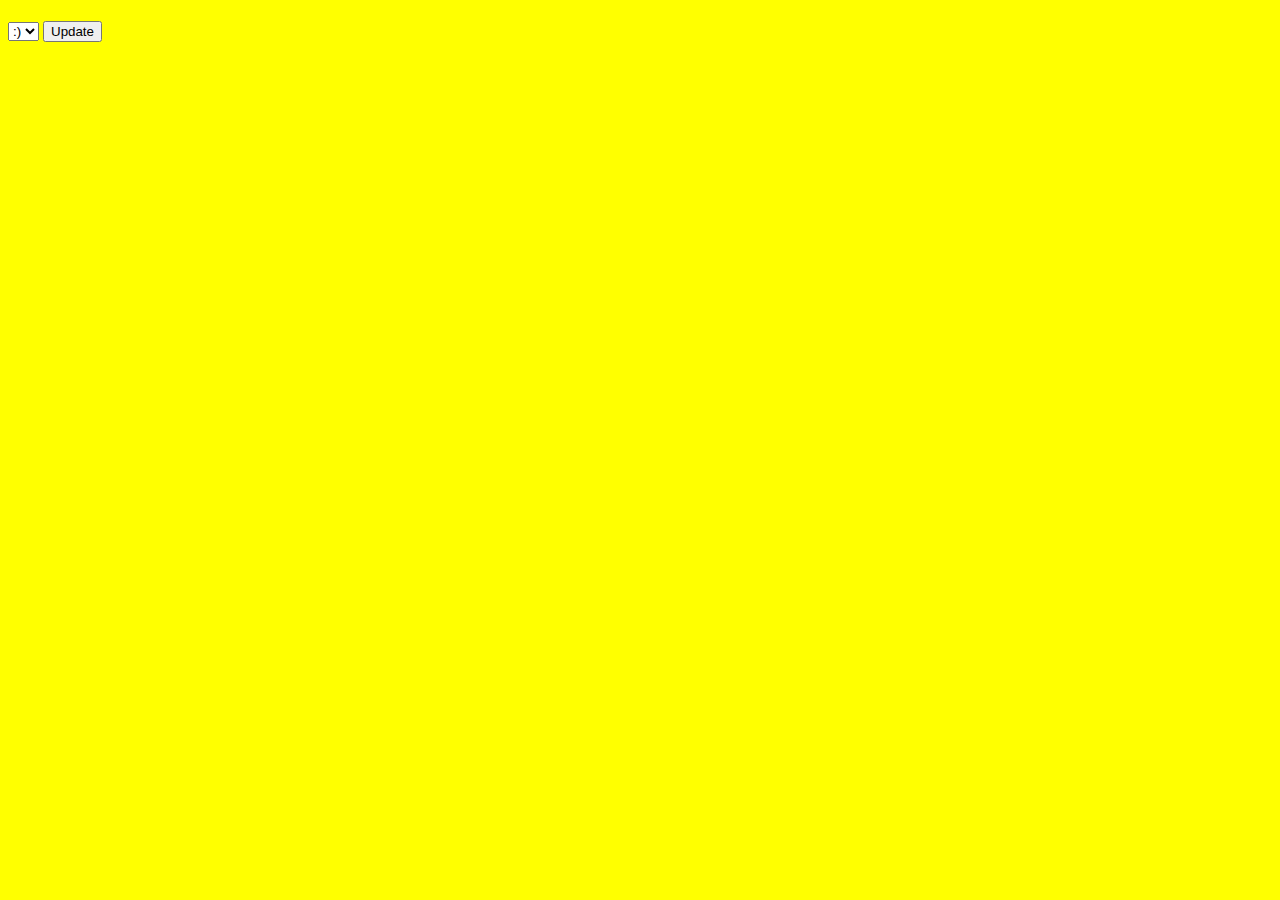
==== index.html @ 7de30bbb "add html structure" ====
<!DOCTYPE html>
<html lang="es">
<head>
    <meta charset="UTF-8">
    <meta name="viewport" content="width=device-width, initial-scale=1.0">
    <link href="/css/main.css" rel="stylesheet"/>
    <title>Give me a smile</title>
</head>
<body class="body">
<h1 class="h1-js"></h1>
<select>
    <option class="optionHappyFace-js" value=":)" >:)</option>
    <option class="optionSadFace-js" value=":(" >:(</option>
</select>
<button class="updateButton-js" >Update</button>

    <script src="/js/main.js"></script>
</body>
</html>
---- css/main.css ----
.body{
background-color: yellow;
}
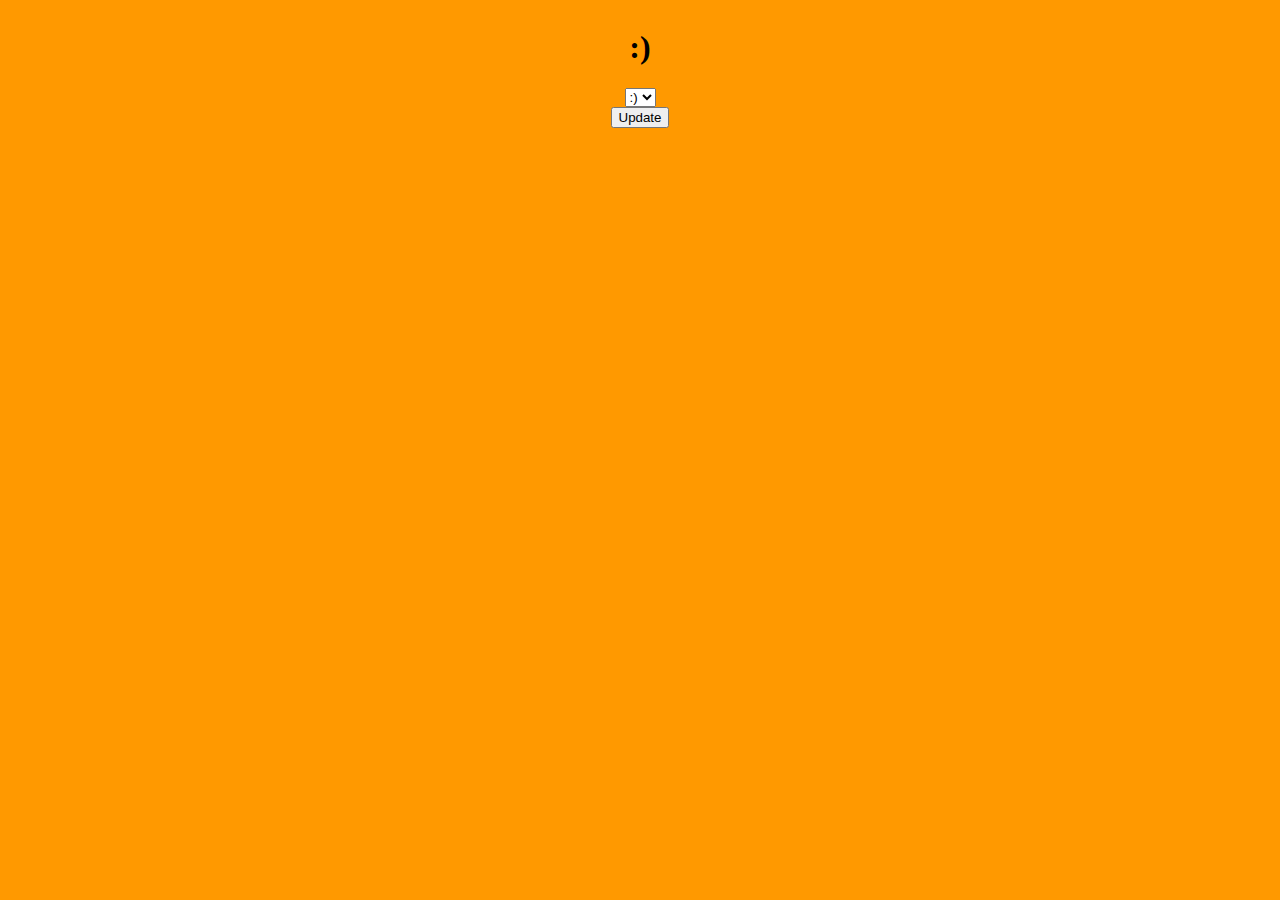
==== commit 11a7a057: "add functions" ====
--- a/index.html
+++ b/index.html
@@ -6,14 +6,15 @@
     <link href="/css/main.css" rel="stylesheet"/>
     <title>Give me a smile</title>
 </head>
-<body class="body">
-<h1 class="h1-js"></h1>
-<select>
-    <option class="optionHappyFace-js" value=":)" >:)</option>
+<body class="body-js body">
+<div class ="div">
+<h1 class="h1-js h1"></h1>
+<select class ="select-js select">
+    <option class="optionHappyFace-js" value=":)">:)</option>
     <option class="optionSadFace-js" value=":(" >:(</option>
 </select>
 <button class="updateButton-js" >Update</button>
-
+</div>
     <script src="/js/main.js"></script>
 </body>
 </html>--- a/css/main.css
+++ b/css/main.css
@@ -1,3 +1,14 @@
 .body{
-background-color: yellow;
+background-color:#ffcc00;
+
+}
+.fuego-chileno{
+    background-color: #ff9900;
+}
+
+.div{
+    display: flex;
+    flex-direction: column;
+    justify-content: center;
+    align-items: center;
 }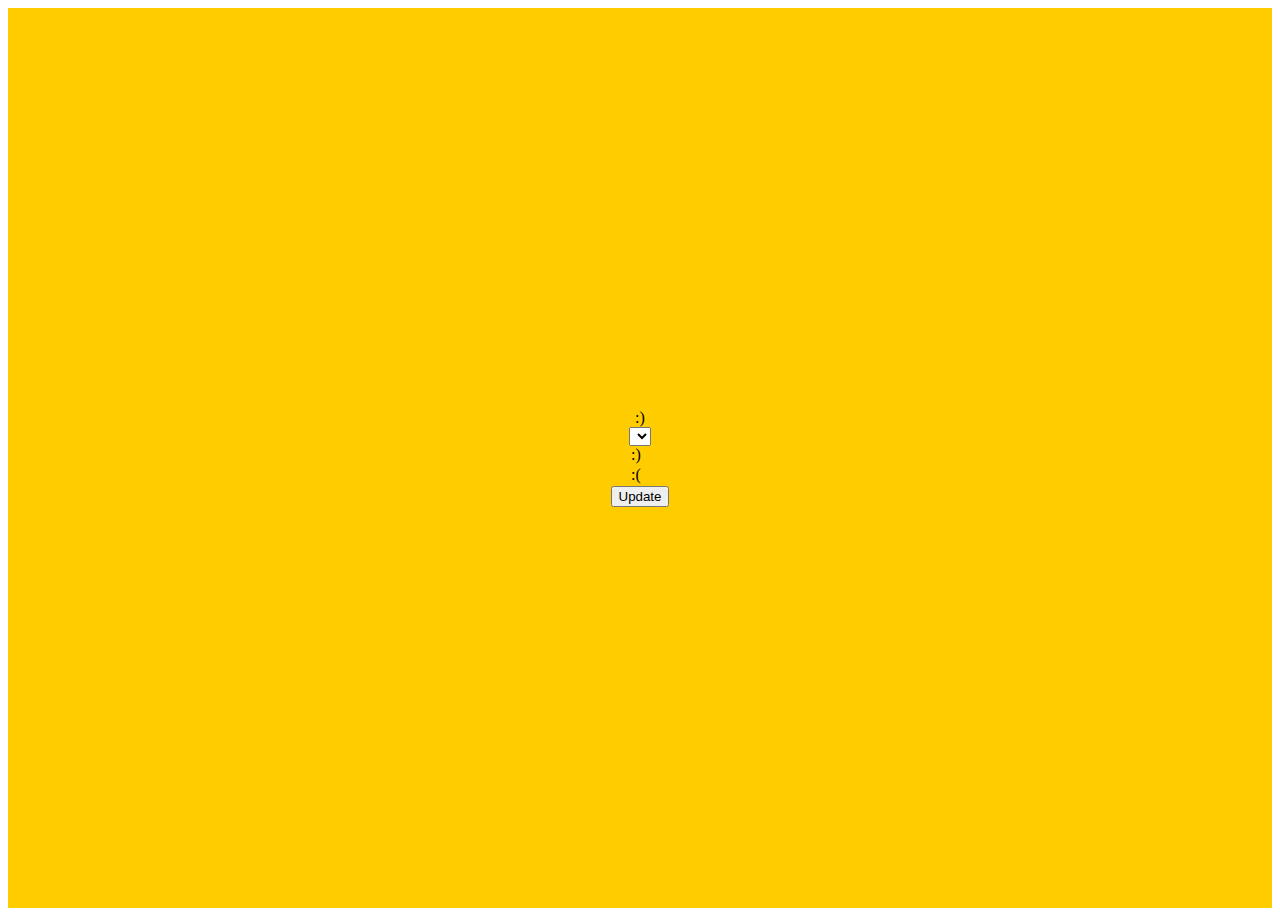
==== commit b82e45c1: "add main styles" ====
--- a/index.html
+++ b/index.html
@@ -7,14 +7,16 @@
     <title>Give me a smile</title>
 </head>
 <body class="body-js body">
-<div class ="div">
-<h1 class="h1-js h1"></h1>
-<select class ="select-js select">
-    <option class="optionHappyFace-js" value=":)">:)</option>
-    <option class="optionSadFace-js" value=":(" >:(</option>
-</select>
-<button class="updateButton-js" >Update</button>
-</div>
-    <script src="/js/main.js"></script>
+    <main class = "main">
+        <div class="h1-js h1"></div>
+        <form>
+            <select name="" id="" class ="select-js select"></select>
+                <option class="optionHappyFace-js" value=":)">:)</option>
+                <option class="optionSadFace-js" value=":(" >:(</option>
+            </select>
+        </form>
+        <button class="updateButton-js" >Update</button>
+    </main>
+<script src="/js/main.js"></script>
 </body>
 </html>--- a/css/main.css
+++ b/css/main.css
@@ -1,14 +1,16 @@
-.body{
+.main{
 background-color:#ffcc00;
+height: 100vh;
+width: 100%;
+display: flex;
+flex-direction: column;
+justify-content: center;
+align-items: center;
 
 }
 .fuego-chileno{
     background-color: #ff9900;
 }
 
-.div{
-    display: flex;
-    flex-direction: column;
-    justify-content: center;
-    align-items: center;
-}+
+ 
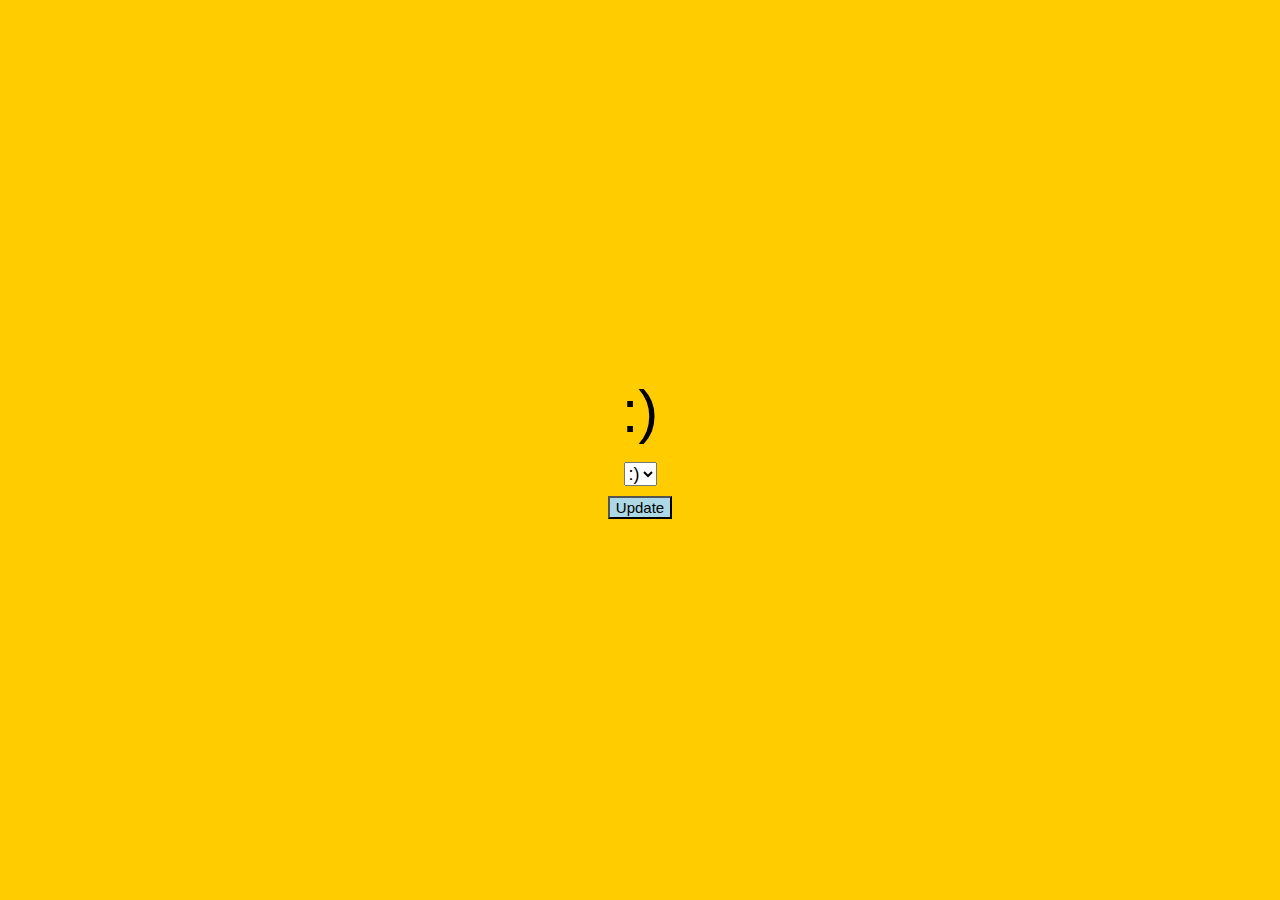
==== commit 48f91e05: "add reset page" ====
--- a/index.html
+++ b/index.html
@@ -3,19 +3,22 @@
 <head>
     <meta charset="UTF-8">
     <meta name="viewport" content="width=device-width, initial-scale=1.0">
+    <link href="/css/reset.css" rel="stylesheet"/>
     <link href="/css/main.css" rel="stylesheet"/>
+    
     <title>Give me a smile</title>
 </head>
 <body class="body-js body">
-    <main class = "main">
-        <div class="h1-js h1"></div>
-        <form>
-            <select name="" id="" class ="select-js select"></select>
+    <main class = "main-js main">
+        <div class="face-js face"></div>
+        <form class="form">
+            <select name="" id="" class ="select-js select">
                 <option class="optionHappyFace-js" value=":)">:)</option>
                 <option class="optionSadFace-js" value=":(" >:(</option>
             </select>
         </form>
-        <button class="updateButton-js" >Update</button>
+        <button class="updateButton-js btn" >Update</button>
+    
     </main>
 <script src="/js/main.js"></script>
 </body>
--- a/css/main.css
+++ b/css/main.css
@@ -6,11 +6,30 @@
 flex-direction: column;
 justify-content: center;
 align-items: center;
+}
 
+.face{
+    font-family:'Gill Sans', 'Gill Sans MT', Calibri, 'Trebuchet MS', sans-serif;
+    font-size: 60px;
 }
+
+.form{
+margin-top: 20px;
+}
+
+.select{
+    width: 100%;
+    font-size: large;
+}
+
 .fuego-chileno{
     background-color: #ff9900;
 }
 
+.btn{
+    background-color: lightblue;
+    margin-top: 10px;
+    font-size: 15px;
+}
 
  
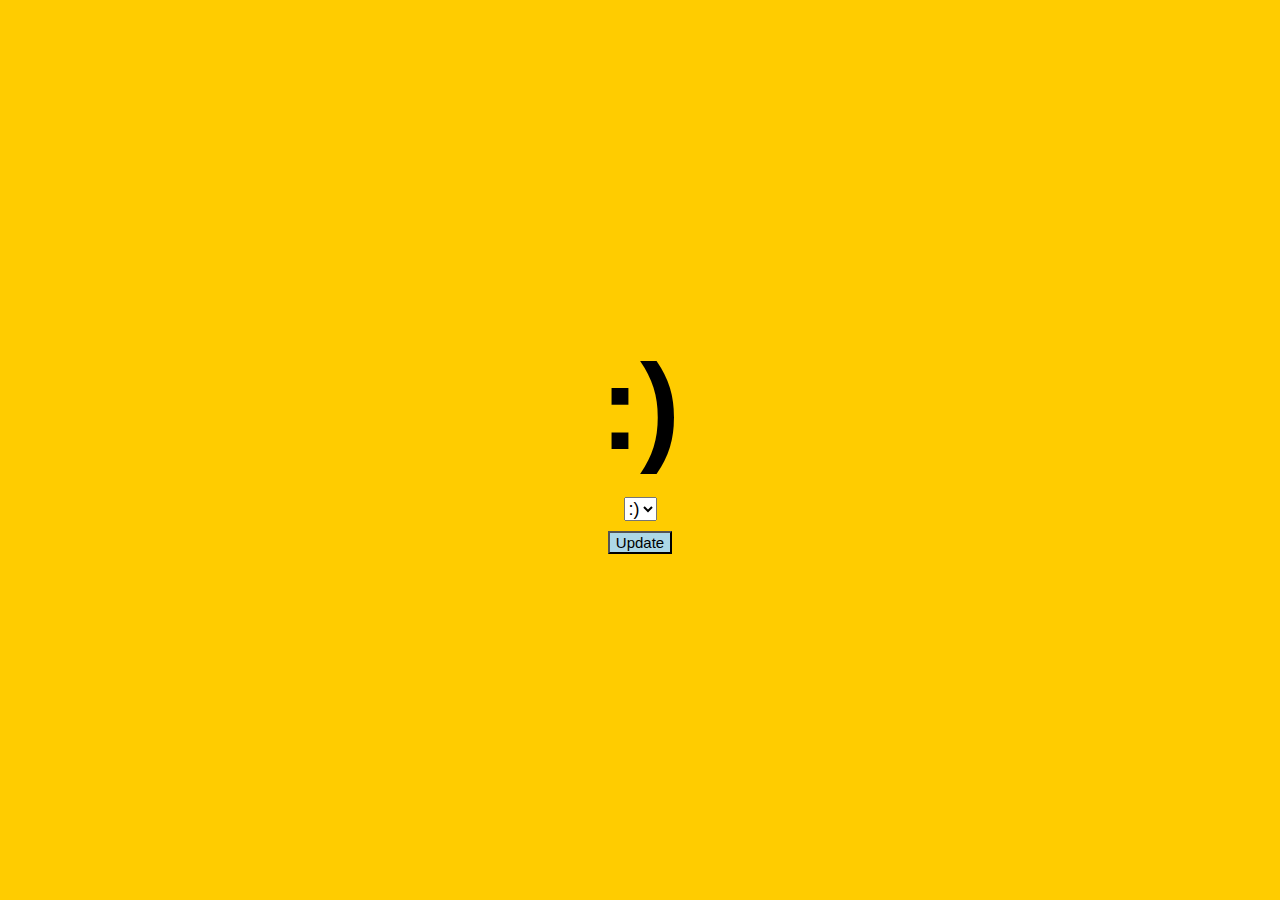
==== commit 9274d6ec: "fix links" ====
--- a/index.html
+++ b/index.html
@@ -3,8 +3,8 @@
 <head>
     <meta charset="UTF-8">
     <meta name="viewport" content="width=device-width, initial-scale=1.0">
-    <link href="/css/reset.css" rel="stylesheet"/>
-    <link href="/css/main.css" rel="stylesheet"/>
+    <link href="./css/reset.css" rel="stylesheet"/>
+    <link href="./css/main.css" rel="stylesheet"/>
     
     <title>Give me a smile</title>
 </head>
@@ -20,6 +20,6 @@
         <button class="updateButton-js btn" >Update</button>
     
     </main>
-<script src="/js/main.js"></script>
+<script src="./js/main.js"></script>
 </body>
 </html>--- a/css/main.css
+++ b/css/main.css
@@ -1,20 +1,21 @@
 .main{
-background-color:#ffcc00;
-height: 100vh;
-width: 100%;
-display: flex;
-flex-direction: column;
-justify-content: center;
-align-items: center;
+    background-color:#ffcc00;
+    height: 100vh;
+    width: 100%;
+    display: flex;
+    flex-direction: column;
+    justify-content: center;
+    align-items: center;
 }
 
 .face{
     font-family:'Gill Sans', 'Gill Sans MT', Calibri, 'Trebuchet MS', sans-serif;
-    font-size: 60px;
+    font-size: 120px;
+    font-weight: bolder;
 }
 
 .form{
-margin-top: 20px;
+    margin-top: 30px;
 }
 
 .select{
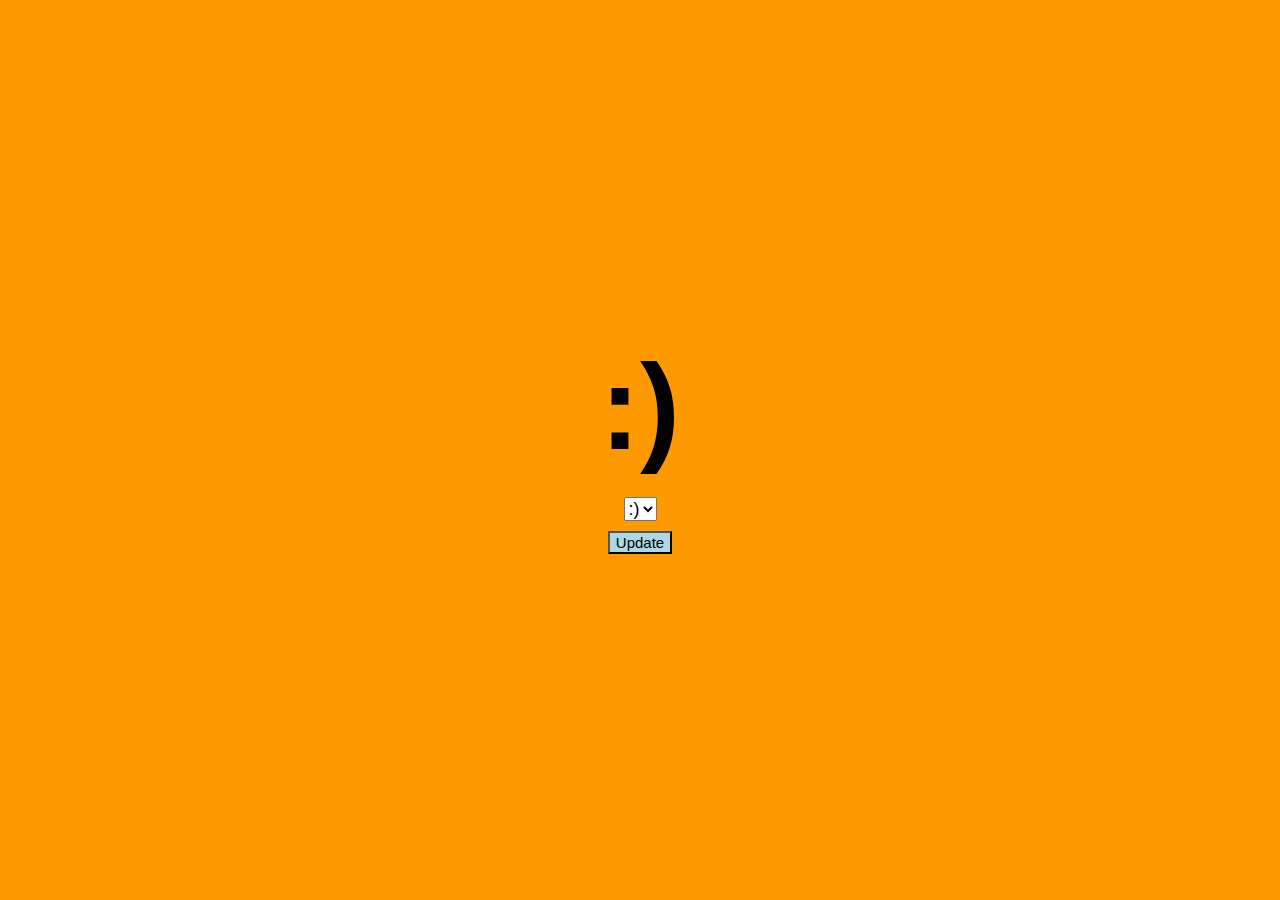
==== commit 8512378a: "put stylesheet first" ====
--- a/index.html
+++ b/index.html
@@ -3,10 +3,9 @@
 <head>
     <meta charset="UTF-8">
     <meta name="viewport" content="width=device-width, initial-scale=1.0">
-    <link href="./css/reset.css" rel="stylesheet"/>
-    <link href="./css/main.css" rel="stylesheet"/>
-    
     <title>Give me a smile</title>
+    <link rel="stylesheet" href="./css/reset.css"/>
+    <link rel="stylesheet" href="./css/main.css" />
 </head>
 <body class="body-js body">
     <main class = "main-js main">
